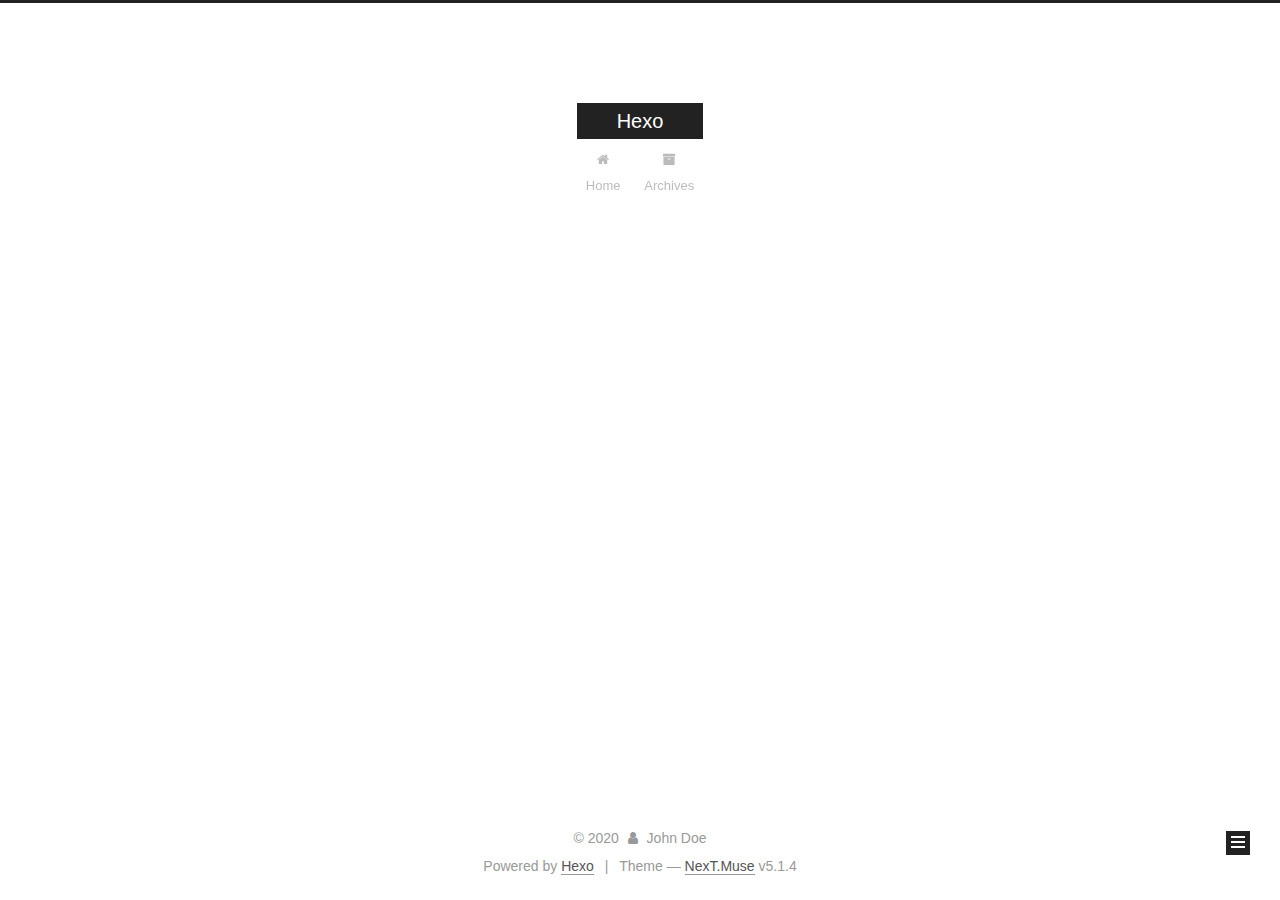
==== archives/index.html @ 2194ccbf "Site updated: 2020-05-03 18:05:21" ====
<!DOCTYPE html>



  


<html class="theme-next muse use-motion" lang="en">
<head>
  <meta charset="UTF-8"/>
<meta http-equiv="X-UA-Compatible" content="IE=edge" />
<meta name="viewport" content="width=device-width, initial-scale=1, maximum-scale=1"/>
<meta name="theme-color" content="#222">









<meta http-equiv="Cache-Control" content="no-transform" />
<meta http-equiv="Cache-Control" content="no-siteapp" />
















  
  
  <link href="/lib/fancybox/source/jquery.fancybox.css?v=2.1.5" rel="stylesheet" type="text/css" />







<link href="/lib/font-awesome/css/font-awesome.min.css?v=4.6.2" rel="stylesheet" type="text/css" />

<link href="/css/main.css?v=5.1.4" rel="stylesheet" type="text/css" />


  <link rel="apple-touch-icon" sizes="180x180" href="/images/apple-touch-icon-next.png?v=5.1.4">


  <link rel="icon" type="image/png" sizes="32x32" href="/images/favicon-32x32-next.png?v=5.1.4">


  <link rel="icon" type="image/png" sizes="16x16" href="/images/favicon-16x16-next.png?v=5.1.4">


  <link rel="mask-icon" href="/images/logo.svg?v=5.1.4" color="#222">





  <meta name="keywords" content="Hexo, NexT" />










<meta property="og:type" content="website">
<meta property="og:title" content="Hexo">
<meta property="og:url" content="http://yoursite.com/archives/index.html">
<meta property="og:site_name" content="Hexo">
<meta property="og:locale" content="en_US">
<meta property="article:author" content="John Doe">
<meta name="twitter:card" content="summary">



<script type="text/javascript" id="hexo.configurations">
  var NexT = window.NexT || {};
  var CONFIG = {
    root: '/',
    scheme: 'Muse',
    version: '5.1.4',
    sidebar: {"position":"left","display":"post","offset":12,"b2t":false,"scrollpercent":false,"onmobile":false},
    fancybox: true,
    tabs: true,
    motion: {"enable":true,"async":false,"transition":{"post_block":"fadeIn","post_header":"slideDownIn","post_body":"slideDownIn","coll_header":"slideLeftIn","sidebar":"slideUpIn"}},
    duoshuo: {
      userId: '0',
      author: 'Author'
    },
    algolia: {
      applicationID: '',
      apiKey: '',
      indexName: '',
      hits: {"per_page":10},
      labels: {"input_placeholder":"Search for Posts","hits_empty":"We didn't find any results for the search: ${query}","hits_stats":"${hits} results found in ${time} ms"}
    }
  };
</script>



  <link rel="canonical" href="http://yoursite.com/archives/"/>





  <title>Archive | Hexo</title>
  








<meta name="generator" content="Hexo 4.2.0"></head>

<body itemscope itemtype="http://schema.org/WebPage" lang="en">

  
  
    
  

  <div class="container sidebar-position-left page-archive">
    <div class="headband"></div>

    <header id="header" class="header" itemscope itemtype="http://schema.org/WPHeader">
      <div class="header-inner"><div class="site-brand-wrapper">
  <div class="site-meta ">
    

    <div class="custom-logo-site-title">
      <a href="/"  class="brand" rel="start">
        <span class="logo-line-before"><i></i></span>
        <span class="site-title">Hexo</span>
        <span class="logo-line-after"><i></i></span>
      </a>
    </div>
      
        <p class="site-subtitle"></p>
      
  </div>

  <div class="site-nav-toggle">
    <button>
      <span class="btn-bar"></span>
      <span class="btn-bar"></span>
      <span class="btn-bar"></span>
    </button>
  </div>
</div>

<nav class="site-nav">
  

  
    <ul id="menu" class="menu">
      
        
        <li class="menu-item menu-item-home">
          <a href="/%20" rel="section">
            
              <i class="menu-item-icon fa fa-fw fa-home"></i> <br />
            
            Home
          </a>
        </li>
      
        
        <li class="menu-item menu-item-archives">
          <a href="/archives/%20" rel="section">
            
              <i class="menu-item-icon fa fa-fw fa-archive"></i> <br />
            
            Archives
          </a>
        </li>
      

      
    </ul>
  

  
</nav>



 </div>
    </header>

    <main id="main" class="main">
      <div class="main-inner">
        <div class="content-wrap">
          <div id="content" class="content">
            

  
  
  
  <div class="post-block archive">
    <div id="posts" class="posts-collapse">
      <span class="archive-move-on"></span>

      <span class="archive-page-counter">
        
        
        
          
        
        Um..! 1 post. Keep on posting.
      </span>

      

        
        
        

        
          
          <div class="collection-title">
            <h1 class="archive-year" id="archive-year-2020">2020</h1>
          </div>
        
        

        

  <article class="post post-type-normal" itemscope itemtype="http://schema.org/Article">
    <header class="post-header">

      <h2 class="post-title">
        
            <a class="post-title-link" href="/2020/05/02/hello-world/" itemprop="url">
              
                <span itemprop="name">Hello World</span>
              
            </a>
        
      </h2>

      <div class="post-meta">
        <time class="post-time" itemprop="dateCreated"
              datetime="2020-05-02T18:19:40+08:00"
              content="2020-05-02" >
          05-02
        </time>
      </div>

    </header>
  </article>



      

    </div>
  </div>
  
  
  

  



          </div>
          


          

        </div>
        
          
  
  <div class="sidebar-toggle">
    <div class="sidebar-toggle-line-wrap">
      <span class="sidebar-toggle-line sidebar-toggle-line-first"></span>
      <span class="sidebar-toggle-line sidebar-toggle-line-middle"></span>
      <span class="sidebar-toggle-line sidebar-toggle-line-last"></span>
    </div>
  </div>

  <aside id="sidebar" class="sidebar">
    
    <div class="sidebar-inner">

      

      

      <section class="site-overview-wrap sidebar-panel sidebar-panel-active">
        <div class="site-overview">
          <div class="site-author motion-element" itemprop="author" itemscope itemtype="http://schema.org/Person">
            
              <p class="site-author-name" itemprop="name">John Doe</p>
              <p class="site-description motion-element" itemprop="description"></p>
          </div>

          <nav class="site-state motion-element">

            
              <div class="site-state-item site-state-posts">
              
                <a href="/archives/%20%7C%7C%20archive">
              
                  <span class="site-state-item-count">1</span>
                  <span class="site-state-item-name">posts</span>
                </a>
              </div>
            

            

            

          </nav>

          

          

          
          

          
          

          

        </div>
      </section>

      

      

    </div>
  </aside>


        
      </div>
    </main>

    <footer id="footer" class="footer">
      <div class="footer-inner">
        <div class="copyright">&copy; <span itemprop="copyrightYear">2020</span>
  <span class="with-love">
    <i class="fa fa-user"></i>
  </span>
  <span class="author" itemprop="copyrightHolder">John Doe</span>

  
</div>


  <div class="powered-by">Powered by <a class="theme-link" target="_blank" href="https://hexo.io">Hexo</a></div>



  <span class="post-meta-divider">|</span>



  <div class="theme-info">Theme &mdash; <a class="theme-link" target="_blank" href="https://github.com/iissnan/hexo-theme-next">NexT.Muse</a> v5.1.4</div>




        







        
      </div>
    </footer>

    
      <div class="back-to-top">
        <i class="fa fa-arrow-up"></i>
        
      </div>
    

    

  </div>

  

<script type="text/javascript">
  if (Object.prototype.toString.call(window.Promise) !== '[object Function]') {
    window.Promise = null;
  }
</script>









  












  
  
    <script type="text/javascript" src="/lib/jquery/index.js?v=2.1.3"></script>
  

  
  
    <script type="text/javascript" src="/lib/fastclick/lib/fastclick.min.js?v=1.0.6"></script>
  

  
  
    <script type="text/javascript" src="/lib/jquery_lazyload/jquery.lazyload.js?v=1.9.7"></script>
  

  
  
    <script type="text/javascript" src="/lib/velocity/velocity.min.js?v=1.2.1"></script>
  

  
  
    <script type="text/javascript" src="/lib/velocity/velocity.ui.min.js?v=1.2.1"></script>
  

  
  
    <script type="text/javascript" src="/lib/fancybox/source/jquery.fancybox.pack.js?v=2.1.5"></script>
  


  


  <script type="text/javascript" src="/js/src/utils.js?v=5.1.4"></script>

  <script type="text/javascript" src="/js/src/motion.js?v=5.1.4"></script>



  
  

  

  


  <script type="text/javascript" src="/js/src/bootstrap.js?v=5.1.4"></script>



  


  




	





  





  












  





  

  

  

  
  

  

  

  

</body>
</html>
---- css/main.css ----
/* normalize.css v3.0.2 | MIT License | git.io/normalize */
html {
  font-family: sans-serif; /* 1 */
  -ms-text-size-adjust: 100%; /* 2 */
  -webkit-text-size-adjust: 100%; /* 2 */
}
body {
  margin: 0;
}
article,
aside,
details,
figcaption,
figure,
footer,
header,
hgroup,
main,
menu,
nav,
section,
summary {
  display: block;
}
audio,
canvas,
progress,
video {
  display: inline-block; /* 1 */
  vertical-align: baseline; /* 2 */
}
audio:not([controls]) {
  display: none;
  height: 0;
}
[hidden],
template {
  display: none;
}
a {
  background-color: transparent;
}
a:active,
a:hover {
  outline: 0;
}
abbr[title] {
  border-bottom: 1px dotted;
}
b,
strong {
  font-weight: bold;
}
dfn {
  font-style: italic;
}
h1 {
  font-size: 2em;
  margin: 0.67em 0;
}
mark {
  background: #ff0;
  color: #000;
}
small {
  font-size: 80%;
}
sub,
sup {
  font-size: 75%;
  line-height: 0;
  position: relative;
  vertical-align: baseline;
}
sup {
  top: -0.5em;
}
sub {
  bottom: -0.25em;
}
img {
  border: 0;
}
svg:not(:root) {
  overflow: hidden;
}
figure {
  margin: 1em 40px;
}
hr {
  -moz-box-sizing: content-box;
  box-sizing: content-box;
  height: 0;
}
pre {
  overflow: auto;
}
code,
kbd,
pre,
samp {
  font-family: monospace, monospace;
  font-size: 1em;
}
button,
input,
optgroup,
select,
textarea {
  color: inherit; /* 1 */
  font: inherit; /* 2 */
  margin: 0; /* 3 */
}
button {
  overflow: visible;
}
button,
select {
  text-transform: none;
}
button,
html input[type="button"],
input[type="reset"],
input[type="submit"] {
  -webkit-appearance: button; /* 2 */
  cursor: pointer; /* 3 */
}
button[disabled],
html input[disabled] {
  cursor: default;
}
button::-moz-focus-inner,
input::-moz-focus-inner {
  border: 0;
  padding: 0;
}
input {
  line-height: normal;
}
input[type="checkbox"],
input[type="radio"] {
  box-sizing: border-box; /* 1 */
  padding: 0; /* 2 */
}
input[type="number"]::-webkit-inner-spin-button,
input[type="number"]::-webkit-outer-spin-button {
  height: auto;
}
input[type="search"] {
  -webkit-appearance: textfield; /* 1 */
  -moz-box-sizing: content-box;
  -webkit-box-sizing: content-box; /* 2 */
  box-sizing: content-box;
}
input[type="search"]::-webkit-search-cancel-button,
input[type="search"]::-webkit-search-decoration {
  -webkit-appearance: none;
}
fieldset {
  border: 1px solid #c0c0c0;
  margin: 0 2px;
  padding: 0.35em 0.625em 0.75em;
}
legend {
  border: 0; /* 1 */
  padding: 0; /* 2 */
}
textarea {
  overflow: auto;
}
optgroup {
  font-weight: bold;
}
table {
  border-collapse: collapse;
  border-spacing: 0;
}
td,
th {
  padding: 0;
}
::selection {
  background: #262a30;
  color: #fff;
}
body {
  position: relative;
  font-family: 'Lato', "PingFang SC", "Microsoft YaHei", sans-serif;
  font-size: 14px;
  line-height: 2;
  color: #555;
  background: #fff;
}
@media (max-width: 767px) {
  body {
    padding-right: 0 !important;
  }
}
@media (min-width: 768px) and (max-width: 991px) {
  body {
    padding-right: 0 !important;
  }
}
@media (min-width: 1600px) {
  body {
    font-size: 16px;
  }
}
h1,
h2,
h3,
h4,
h5,
h6 {
  margin: 0;
  padding: 0;
  font-weight: bold;
  line-height: 1.5;
  font-family: 'Lato', "PingFang SC", "Microsoft YaHei", sans-serif;
}
h2,
h3,
h4,
h5,
h6 {
  margin: 20px 0 15px;
}
h1 {
  font-size: 22px;
}
@media (max-width: 767px) {
  h1 {
    font-size: 18px;
  }
}
h2 {
  font-size: 20px;
}
@media (max-width: 767px) {
  h2 {
    font-size: 16px;
  }
}
h3 {
  font-size: 18px;
}
@media (max-width: 767px) {
  h3 {
    font-size: 14px;
  }
}
h4 {
  font-size: 16px;
}
@media (max-width: 767px) {
  h4 {
    font-size: 12px;
  }
}
h5 {
  font-size: 14px;
}
@media (max-width: 767px) {
  h5 {
    font-size: 10px;
  }
}
h6 {
  font-size: 12px;
}
@media (max-width: 767px) {
  h6 {
    font-size: 8px;
  }
}
p {
  margin: 0 0 20px 0;
}
a {
  color: #555;
  text-decoration: none;
  outline: none;
  border-bottom: 1px solid #999;
  word-wrap: break-word;
}
a:hover {
  color: #222;
  border-bottom-color: #222;
}
blockquote {
  margin: 0;
  padding: 0;
}
img {
  display: block;
  margin: auto;
  max-width: 100%;
  height: auto;
}
hr {
  margin: 40px 0;
  height: 3px;
  border: none;
  background-color: #ddd;
  background-image: repeating-linear-gradient(-45deg, #fff, #fff 4px, transparent 4px, transparent 8px);
}
blockquote {
  padding: 0 15px;
  color: #666;
  border-left: 4px solid #ddd;
}
blockquote cite::before {
  content: "-";
  padding: 0 5px;
}
dt {
  font-weight: 700;
}
dd {
  margin: 0;
  padding: 0;
}
kbd {
  border: 1px solid #ccc;
  border-radius: 0.2em;
  box-shadow: 0.1em 0.1em 0.2em rgba(0,0,0,0.1);
  background-color: #f9f9f9;
  font-family: inherit;
  background-image: -webkit-linear-gradient(top, #eee, #fff, #eee);
  padding: 0.1em 0.3em;
  white-space: nowrap;
}
.text-left {
  text-align: left;
}
.text-center {
  text-align: center;
}
.text-right {
  text-align: right;
}
.text-justify {
  text-align: justify;
}
.text-nowrap {
  white-space: nowrap;
}
.text-lowercase {
  text-transform: lowercase;
}
.text-uppercase {
  text-transform: uppercase;
}
.text-capitalize {
  text-transform: capitalize;
}
.center-block {
  display: block;
  margin-left: auto;
  margin-right: auto;
}
.clearfix:before,
.clearfix:after {
  content: " ";
  display: table;
}
.clearfix:after {
  clear: both;
}
.pullquote {
  width: 45%;
}
.pullquote.left {
  float: left;
  margin-left: 5px;
  margin-right: 10px;
}
.pullquote.right {
  float: right;
  margin-left: 10px;
  margin-right: 5px;
}
.affix.affix.affix {
  position: fixed;
}
.translation {
  margin-top: -20px;
  font-size: 14px;
  color: #999;
}
.scrollbar-measure {
  width: 100px;
  height: 100px;
  overflow: scroll;
  position: absolute;
  top: -9999px;
}
.use-motion .motion-element {
  opacity: 0;
}
table {
  margin: 20px 0;
  width: 100%;
  border-collapse: collapse;
  border-spacing: 0;
  border: 1px solid #ddd;
  font-size: 14px;
  table-layout: fixed;
  word-wrap: break-all;
}
table>tbody>tr:nth-of-type(odd) {
  background-color: #f9f9f9;
}
table>tbody>tr:hover {
  background-color: #f5f5f5;
}
caption,
th,
td {
  padding: 8px;
  text-align: left;
  vertical-align: middle;
  font-weight: normal;
}
th,
td {
  border-bottom: 3px solid #ddd;
  border-right: 1px solid #eee;
}
th {
  padding-bottom: 10px;
  font-weight: 700;
}
td {
  border-bottom-width: 1px;
}
html,
body {
  height: 100%;
}
.container {
  position: relative;
  min-height: 100%;
}
.header-inner {
  margin: 0 auto;
  padding: 100px 0 70px;
  width: 700px;
}
@media (min-width: 1600px) {
  .container .header-inner {
    width: 900px;
  }
}
.main {
  padding-bottom: 150px;
}
.main-inner {
  margin: 0 auto;
  width: 700px;
}
@media (min-width: 1600px) {
  .container .main-inner {
    width: 900px;
  }
}
.footer {
  position: absolute;
  left: 0;
  bottom: 0;
  width: 100%;
  min-height: 50px;
}
.footer-inner {
  box-sizing: border-box;
  margin: 20px auto;
  width: 700px;
}
@media (min-width: 1600px) {
  .container .footer-inner {
    width: 900px;
  }
}
pre,
.highlight {
  overflow: auto;
  margin: 20px 0;
  padding: 0;
  font-size: 13px;
  color: #4d4d4c;
  background: #f7f7f7;
  line-height: 1.6;
}
pre,
code {
  font-family: consolas, Menlo, "PingFang SC", "Microsoft YaHei", monospace;
}
code {
  padding: 2px 4px;
  word-wrap: break-word;
  color: #555;
  background: #eee;
  border-radius: 3px;
  font-size: 13px;
}
pre {
  padding: 10px;
}
pre code {
  padding: 0;
  color: #4d4d4c;
  background: none;
  text-shadow: none;
}
.highlight {
  border-radius: 1px;
}
.highlight pre {
  border: none;
  margin: 0;
  padding: 10px 0;
}
.highlight table {
  margin: 0;
  width: auto;
  border: none;
}
.highlight td {
  border: none;
  padding: 0;
}
.highlight figcaption {
  font-size: 1em;
  color: #4d4d4c;
  line-height: 1em;
  margin-bottom: 1em;
}
.highlight figcaption:before,
.highlight figcaption:after {
  content: " ";
  display: table;
}
.highlight figcaption:after {
  clear: both;
}
.highlight figcaption a {
  float: right;
  color: #4d4d4c;
}
.highlight figcaption a:hover {
  border-bottom-color: #4d4d4c;
}
.highlight .gutter pre {
  padding-left: 10px;
  padding-right: 10px;
  color: #869194;
  text-align: right;
  background-color: #eff2f3;
}
.highlight .code pre {
  width: 100%;
  padding-left: 10px;
  padding-right: 10px;
  background-color: #f7f7f7;
}
.highlight .line {
  height: 20px;
}
.gutter {
  -webkit-user-select: none;
  -moz-user-select: none;
  -ms-user-select: none;
  user-select: none;
}
.gist table {
  width: auto;
}
.gist table td {
  border: none;
}
pre .deletion {
  background: #fdd;
}
pre .addition {
  background: #dfd;
}
pre .meta {
  color: #8959a8;
}
pre .comment {
  color: #8e908c;
}
pre .variable,
pre .attribute,
pre .tag,
pre .regexp,
pre .ruby .constant,
pre .xml .tag .title,
pre .xml .pi,
pre .xml .doctype,
pre .html .doctype,
pre .css .id,
pre .css .class,
pre .css .pseudo {
  color: #c82829;
}
pre .number,
pre .preprocessor,
pre .built_in,
pre .literal,
pre .params,
pre .constant,
pre .command {
  color: #f5871f;
}
pre .ruby .class .title,
pre .css .rules .attribute,
pre .string,
pre .value,
pre .inheritance,
pre .header,
pre .ruby .symbol,
pre .xml .cdata,
pre .special,
pre .number,
pre .formula {
  color: #718c00;
}
pre .title,
pre .css .hexcolor {
  color: #3e999f;
}
pre .function,
pre .python .decorator,
pre .python .title,
pre .ruby .function .title,
pre .ruby .title .keyword,
pre .perl .sub,
pre .javascript .title,
pre .coffeescript .title {
  color: #4271ae;
}
pre .keyword,
pre .javascript .function {
  color: #8959a8;
}
.full-image.full-image.full-image.full-image {
  border: none;
  max-width: 100%;
  width: auto;
  margin: 20px auto 25px;
}
@media (min-width: 992px) {
  .full-image.full-image.full-image.full-image {
    max-width: none;
    width: 110%;
    margin: 25px -5%;
  }
}
.blockquote-center,
.page-home .post-type-quote blockquote,
.page-post-detail .post-type-quote blockquote {
  position: relative;
  margin: 40px 0;
  padding: 0;
  border-left: none;
  text-align: center;
}
.blockquote-center::before,
.page-home .post-type-quote blockquote::before,
.page-post-detail .post-type-quote blockquote::before,
.blockquote-center::after,
.page-home .post-type-quote blockquote::after,
.page-post-detail .post-type-quote blockquote::after {
  position: absolute;
  content: ' ';
  display: block;
  width: 100%;
  height: 24px;
  opacity: 0.2;
  background-repeat: no-repeat;
  background-position: 0 -6px;
  background-size: 22px 22px;
}
.blockquote-center::before,
.page-home .post-type-quote blockquote::before,
.page-post-detail .post-type-quote blockquote::before {
  top: -20px;
  background-image: url("../images/quote-l.svg");
  border-top: 1px solid #ccc;
}
.blockquote-center::after,
.page-home .post-type-quote blockquote::after,
.page-post-detail .post-type-quote blockquote::after {
  bottom: -20px;
  background-image: url("../images/quote-r.svg");
  border-bottom: 1px solid #ccc;
  background-position: 100% 8px;
}
.blockquote-center p,
.page-home .post-type-quote blockquote p,
.page-post-detail .post-type-quote blockquote p,
.blockquote-center div,
.page-home .post-type-quote blockquote div,
.page-post-detail .post-type-quote blockquote div {
  text-align: center;
}
.post .post-body .group-picture img {
  box-sizing: border-box;
  padding: 0 3px;
  border: none;
}
.post .group-picture-row {
  overflow: hidden;
  margin-top: 6px;
}
.post .group-picture-row:first-child {
  margin-top: 0;
}
.post .group-picture-column {
  float: left;
}
.page-post-detail .post-body .group-picture-column {
  float: none;
  margin-top: 10px;
  width: auto !important;
}
.page-post-detail .post-body .group-picture-column img {
  margin: 0 auto;
}
.page-archive .group-picture-container {
  overflow: hidden;
}
.page-archive .group-picture-row {
  float: left;
}
.page-archive .group-picture-row:first-child {
  margin-top: 6px;
}
.page-archive .group-picture-column {
  max-width: 150px;
  max-height: 150px;
}
.post-body .note {
  position: relative;
  padding: 15px;
  margin-bottom: 20px;
  border: 1px solid #eee;
  border-left-width: 5px;
  border-radius: 3px;
}
.post-body .note h2,
.post-body .note h3,
.post-body .note h4,
.post-body .note h5,
.post-body .note h6 {
  margin-top: 0;
  margin-bottom: 0;
  border-bottom: initial;
  padding-top: 0 !important;
}
.post-body .note p:first-child,
.post-body .note ul:first-child,
.post-body .note ol:first-child,
.post-body .note table:first-child,
.post-body .note pre:first-child,
.post-body .note blockquote:first-child {
  margin-top: 0;
}
.post-body .note p:last-child,
.post-body .note ul:last-child,
.post-body .note ol:last-child,
.post-body .note table:last-child,
.post-body .note pre:last-child,
.post-body .note blockquote:last-child {
  margin-bottom: 0;
}
.post-body .note.default {
  border-left-color: #777;
}
.post-body .note.default h2,
.post-body .note.default h3,
.post-body .note.default h4,
.post-body .note.default h5,
.post-body .note.default h6 {
  color: #777;
}
.post-body .note.primary {
  border-left-color: #6f42c1;
}
.post-body .note.primary h2,
.post-body .note.primary h3,
.post-body .note.primary h4,
.post-body .note.primary h5,
.post-body .note.primary h6 {
  color: #6f42c1;
}
.post-body .note.info {
  border-left-color: #428bca;
}
.post-body .note.info h2,
.post-body .note.info h3,
.post-body .note.info h4,
.post-body .note.info h5,
.post-body .note.info h6 {
  color: #428bca;
}
.post-body .note.success {
  border-left-color: #5cb85c;
}
.post-body .note.success h2,
.post-body .note.success h3,
.post-body .note.success h4,
.post-body .note.success h5,
.post-body .note.success h6 {
  color: #5cb85c;
}
.post-body .note.warning {
  border-left-color: #f0ad4e;
}
.post-body .note.warning h2,
.post-body .note.warning h3,
.post-body .note.warning h4,
.post-body .note.warning h5,
.post-body .note.warning h6 {
  color: #f0ad4e;
}
.post-body .note.danger {
  border-left-color: #d9534f;
}
.post-body .note.danger h2,
.post-body .note.danger h3,
.post-body .note.danger h4,
.post-body .note.danger h5,
.post-body .note.danger h6 {
  color: #d9534f;
}
.post-body .label {
  display: inline;
  padding: 0 2px;
  white-space: nowrap;
}
.post-body .label.default {
  background-color: #f0f0f0;
}
.post-body .label.primary {
  background-color: #efe6f7;
}
.post-body .label.info {
  background-color: #e5f2f8;
}
.post-body .label.success {
  background-color: #e7f4e9;
}
.post-body .label.warning {
  background-color: #fcf6e1;
}
.post-body .label.danger {
  background-color: #fae8eb;
}
.post-body .tabs {
  position: relative;
  display: block;
  margin-bottom: 20px;
  padding-top: 10px;
}
.post-body .tabs ul.nav-tabs {
  margin: 0;
  padding: 0;
  display: flex;
  margin-bottom: -1px;
}
@media (max-width: 413px) {
  .post-body .tabs ul.nav-tabs {
    display: block;
    margin-bottom: 5px;
  }
}
.post-body .tabs ul.nav-tabs li.tab {
  list-style-type: none !important;
  margin: 0 0.25em 0 0;
  border-top: 3px solid transparent;
  border-left: 1px solid transparent;
  border-right: 1px solid transparent;
}
@media (max-width: 413px) {
  .post-body .tabs ul.nav-tabs li.tab {
    margin: initial;
    border-top: 1px solid transparent;
    border-left: 3px solid transparent;
    border-right: 1px solid transparent;
    border-bottom: 1px solid transparent;
  }
}
.post-body .tabs ul.nav-tabs li.tab a {
  outline: 0;
  border-bottom: initial;
  display: block;
  line-height: 1.8em;
  padding: 0.25em 0.75em;
  transition-duration: 0.2s;
  transition-timing-function: ease-out;
  transition-delay: 0s;
}
.post-body .tabs ul.nav-tabs li.tab a i {
  width: 1.285714285714286em;
}
.post-body .tabs ul.nav-tabs li.tab.active {
  border-top: 3px solid #fc6423;
  border-left: 1px solid #ddd;
  border-right: 1px solid #ddd;
  background-color: #fff;
}
@media (max-width: 413px) {
  .post-body .tabs ul.nav-tabs li.tab.active {
    border-top: 1px solid #ddd;
    border-left: 3px solid #fc6423;
    border-right: 1px solid #ddd;
    border-bottom: 1px solid #ddd;
  }
}
.post-body .tabs ul.nav-tabs li.tab.active a {
  cursor: default;
  color: #555;
}
.post-body .tabs .tab-content {
  background-color: #fff;
}
.post-body .tabs .tab-content .tab-pane {
  border: 1px solid #ddd;
  padding: 20px 20px 0 20px;
}
.post-body .tabs .tab-content .tab-pane:not(.active) {
  display: none !important;
}
.post-body .tabs .tab-content .tab-pane.active {
  display: block !important;
}
.btn {
  display: inline-block;
  padding: 0 20px;
  font-size: 14px;
  color: #fff;
  background: #222;
  border: 2px solid #222;
  text-decoration: none;
  border-radius: 0;
  transition-property: background-color;
  transition-duration: 0.2s;
  transition-timing-function: ease-in-out;
  transition-delay: 0s;
  line-height: 2;
}
.btn:hover {
  border-color: #222;
  color: #222;
  background: #fff;
}
.btn +.btn {
  margin: 0 0 8px 8px;
}
.btn .fa-fw {
  width: 1.285714285714286em;
  text-align: left;
}
.btn-bar {
  display: block;
  width: 22px;
  height: 2px;
  background: #555;
  border-radius: 1px;
}
.btn-bar+.btn-bar {
  margin-top: 4px;
}
.pagination {
  margin: 120px 0 40px;
  text-align: center;
  border-top: 1px solid #eee;
}
.page-number-basic,
.pagination .prev,
.pagination .next,
.pagination .page-number,
.pagination .space {
  display: inline-block;
  position: relative;
  top: -1px;
  margin: 0 10px;
  padding: 0 11px;
}
@media (max-width: 767px) {
  .page-number-basic,
  .pagination .prev,
  .pagination .next,
  .pagination .page-number,
  .pagination .space {
    margin: 0 5px;
  }
}
.pagination .prev,
.pagination .next,
.pagination .page-number {
  border-bottom: 0;
  border-top: 1px solid #eee;
  transition-property: border-color;
  transition-duration: 0.2s;
  transition-timing-function: ease-in-out;
  transition-delay: 0s;
}
.pagination .prev:hover,
.pagination .next:hover,
.pagination .page-number:hover {
  border-top-color: #222;
}
.pagination .space {
  padding: 0;
  margin: 0;
}
.pagination .prev {
  margin-left: 0;
}
.pagination .next {
  margin-right: 0;
}
.pagination .page-number.current {
  color: #fff;
  background: #ccc;
  border-top-color: #ccc;
}
@media (max-width: 767px) {
  .pagination {
    border-top: none;
  }
  .pagination .prev,
  .pagination .next,
  .pagination .page-number {
    margin-bottom: 10px;
    border-top: 0;
    border-bottom: 1px solid #eee;
    padding: 0 10px;
  }
  .pagination .prev:hover,
  .pagination .next:hover,
  .pagination .page-number:hover {
    border-bottom-color: #222;
  }
}
.comments {
  margin: 60px 20px 0;
}
.tag-cloud {
  text-align: center;
}
.tag-cloud a {
  display: inline-block;
  margin: 10px;
}
.back-to-top {
  box-sizing: border-box;
  position: fixed;
  bottom: -100px;
  right: 30px;
  z-index: 1050;
  padding: 0 6px;
  width: 24px;
  background: #222;
  font-size: 12px;
  opacity: 1;
  color: #fff;
  cursor: pointer;
  text-align: center;
  -webkit-transform: translateZ(0);
  transition-property: bottom;
  transition-duration: 0.2s;
  transition-timing-function: ease-in-out;
  transition-delay: 0s;
}
@media (min-width: 768px) and (max-width: 991px) {
  .back-to-top {
    display: none !important;
  }
}
@media (max-width: 767px) {
  .back-to-top {
    display: none !important;
  }
}
.back-to-top.back-to-top-on {
  bottom: 19px;
}
.header {
  background: transparent;
}
.header-inner {
  position: relative;
}
.headband {
  height: 3px;
  background: #222;
}
.site-meta {
  margin: 0;
  text-align: center;
}
@media (max-width: 767px) {
  .site-meta {
    text-align: center;
  }
}
.brand {
  position: relative;
  display: inline-block;
  padding: 0 40px;
  color: #fff;
  background: #222;
  border-bottom: none;
}
.brand:hover {
  color: #fff;
}
.logo {
  display: inline-block;
  margin-right: 5px;
  line-height: 36px;
  vertical-align: top;
}
.site-title {
  display: inline-block;
  vertical-align: top;
  line-height: 36px;
  font-size: 20px;
  font-weight: normal;
  font-family: 'Lato', "PingFang SC", "Microsoft YaHei", sans-serif;
}
.site-subtitle {
  margin-top: 10px;
  font-size: 13px;
  color: #999;
}
.use-motion .brand {
  opacity: 0;
}
.use-motion .logo,
.use-motion .site-title,
.use-motion .site-subtitle {
  opacity: 0;
  position: relative;
  top: -10px;
}
.site-nav-toggle {
  display: none;
  position: absolute;
  top: 10px;
  left: 10px;
}
@media (max-width: 767px) {
  .site-nav-toggle {
    display: block;
  }
}
.site-nav-toggle button {
  margin-top: 2px;
  padding: 9px 10px;
  background: transparent;
  border: none;
}
@media (max-width: 767px) {
  .site-nav {
    display: none;
    margin: 0 -10px;
    padding: 0 10px;
    clear: both;
    border-top: 1px solid #ddd;
  }
}
@media (min-width: 768px) and (max-width: 991px) {
  .site-nav {
    display: block !important;
  }
}
@media (min-width: 992px) {
  .site-nav {
    display: block !important;
  }
}
.menu {
  margin-top: 20px;
  padding-left: 0;
  text-align: center;
}
.menu .menu-item {
  display: inline-block;
  margin: 0 10px;
  list-style: none;
}
@media screen and (max-width: 767px) {
  .menu .menu-item {
    margin-top: 10px;
  }
}
.menu .menu-item a {
  display: block;
  font-size: 13px;
  line-height: inherit;
  border-bottom: 1px solid transparent;
  transition-property: border-color;
  transition-duration: 0.2s;
  transition-timing-function: ease-in-out;
  transition-delay: 0s;
}
.menu .menu-item a:hover {
  border-bottom-color: #222;
}
.menu .menu-item .fa {
  margin-right: 5px;
}
.use-motion .menu-item {
  opacity: 0;
}
.post-body {
  font-family: 'Lato', "PingFang SC", "Microsoft YaHei", sans-serif;
}
@media (max-width: 767px) {
  .post-body {
    word-break: break-word;
  }
}
.post-body .fancybox img {
  display: block !important;
  margin: 0 auto;
  cursor: pointer;
  cursor: zoom-in;
  cursor: -webkit-zoom-in;
}
.post-body .image-caption,
.post-body .figure .caption {
  margin: -20px auto 15px;
  text-align: center;
  font-size: 14px;
  color: #999;
  font-weight: bold;
  line-height: 1;
}
.post-sticky-flag {
  display: inline-block;
  font-size: 16px;
  -ms-transform: rotate(30deg);
  -webkit-transform: rotate(30deg);
  -moz-transform: rotate(30deg);
  -ms-transform: rotate(30deg);
  -o-transform: rotate(30deg);
  transform: rotate(30deg);
}
.use-motion .post-block,
.use-motion .pagination,
.use-motion .comments {
  opacity: 0;
}
.use-motion .post-header {
  opacity: 0;
}
.use-motion .post-body {
  opacity: 0;
}
.use-motion .collection-title {
  opacity: 0;
}
.posts-expand {
  padding-top: 40px;
}
@media (max-width: 767px) {
  .posts-expand {
    margin: 0 20px;
  }
  .post-body pre .gutter pre {
    padding-right: 10px;
  }
  .post-body .highlight {
    margin-left: 0px;
    margin-right: 0px;
    padding: 0;
  }
  .post-body .highlight .gutter pre {
    padding-right: 10px;
  }
}
@media (min-width: 992px) {
  .posts-expand .post-body {
    text-align: justify;
  }
}
.posts-expand .post-body h2,
.posts-expand .post-body h3,
.posts-expand .post-body h4,
.posts-expand .post-body h5,
.posts-expand .post-body h6 {
  padding-top: 10px;
}
.posts-expand .post-body h2 .header-anchor,
.posts-expand .post-body h3 .header-anchor,
.posts-expand .post-body h4 .header-anchor,
.posts-expand .post-body h5 .header-anchor,
.posts-expand .post-body h6 .header-anchor {
  float: right;
  margin-left: 10px;
  color: #ccc;
  border-bottom-style: none;
  visibility: hidden;
}
.posts-expand .post-body h2 .header-anchor:hover,
.posts-expand .post-body h3 .header-anchor:hover,
.posts-expand .post-body h4 .header-anchor:hover,
.posts-expand .post-body h5 .header-anchor:hover,
.posts-expand .post-body h6 .header-anchor:hover {
  color: inherit;
}
.posts-expand .post-body h2:hover .header-anchor,
.posts-expand .post-body h3:hover .header-anchor,
.posts-expand .post-body h4:hover .header-anchor,
.posts-expand .post-body h5:hover .header-anchor,
.posts-expand .post-body h6:hover .header-anchor {
  visibility: visible;
}
.posts-expand .post-body ul li {
  list-style: circle;
}
.posts-expand .post-body img {
  box-sizing: border-box;
  margin: auto;
  padding: 3px;
  border: 1px solid #ddd;
}
.posts-expand .post-body .fancybox img {
  margin: 0 auto 25px;
}
@media (max-width: 767px) {
  .posts-collapse {
    margin: 0 20px;
  }
  .posts-collapse .post-title,
  .posts-collapse .post-meta {
    display: block;
    width: auto;
    text-align: left;
  }
}
.posts-collapse {
  position: relative;
  z-index: 1010;
  margin-left: 55px;
}
.posts-collapse::after {
  content: " ";
  position: absolute;
  top: 20px;
  left: 0;
  margin-left: -2px;
  width: 4px;
  height: 100%;
  background: #f5f5f5;
  z-index: -1;
}
@media (max-width: 767px) {
  .posts-collapse {
    margin: 0 20px;
  }
}
.posts-collapse .collection-title {
  position: relative;
  margin: 60px 0;
}
.posts-collapse .collection-title h1,
.posts-collapse .collection-title h2 {
  margin-left: 20px;
}
.posts-collapse .collection-title small {
  color: #bbb;
  margin-left: 5px;
}
.posts-collapse .collection-title::before {
  content: " ";
  position: absolute;
  left: 0;
  top: 50%;
  margin-left: -4px;
  margin-top: -4px;
  width: 8px;
  height: 8px;
  background: #bbb;
  border-radius: 50%;
}
.posts-collapse .post {
  margin: 30px 0;
}
.posts-collapse .post-header {
  position: relative;
  transition-duration: 0.2s;
  transition-timing-function: ease-in-out;
  transition-delay: 0s;
  transition-property: border;
  border-bottom: 1px dashed #ccc;
}
.posts-collapse .post-header::before {
  content: " ";
  position: absolute;
  left: 0;
  top: 12px;
  width: 6px;
  height: 6px;
  margin-left: -4px;
  background: #bbb;
  border-radius: 50%;
  border: 1px solid #fff;
  transition-duration: 0.2s;
  transition-timing-function: ease-in-out;
  transition-delay: 0s;
  transition-property: background;
}
.posts-collapse .post-header:hover {
  border-bottom-color: #666;
}
.posts-collapse .post-header:hover::before {
  background: #222;
}
.posts-collapse .post-meta {
  position: absolute;
  font-size: 12px;
  left: 20px;
  top: 5px;
}
.posts-collapse .post-comments-count {
  display: none;
}
.posts-collapse .post-title {
  margin-left: 60px;
  font-size: 16px;
  font-weight: normal;
  line-height: inherit;
}
.posts-collapse .post-title::after {
  margin-left: 3px;
  opacity: 0.6;
}
.posts-collapse .post-title a {
  color: #666;
  border-bottom: none;
}
.page-home .post-type-quote .post-header,
.page-post-detail .post-type-quote .post-header,
.page-home .post-type-quote .post-tags,
.page-post-detail .post-type-quote .post-tags {
  display: none;
}
.posts-expand .post-title {
  text-align: center;
  word-break: break-word;
  font-weight: 400;
}
.posts-expand .post-title-link {
  display: inline-block;
  position: relative;
  color: #555;
  border-bottom: none;
  line-height: 1.2;
  vertical-align: top;
}
.posts-expand .post-title-link::before {
  content: "";
  position: absolute;
  width: 100%;
  height: 2px;
  bottom: 0;
  left: 0;
  background-color: #000;
  visibility: hidden;
  -webkit-transform: scaleX(0);
  -moz-transform: scaleX(0);
  -ms-transform: scaleX(0);
  -o-transform: scaleX(0);
  transform: scaleX(0);
  transition-duration: 0.2s;
  transition-timing-function: ease-in-out;
  transition-delay: 0s;
}
.posts-expand .post-title-link:hover::before {
  visibility: visible;
  -webkit-transform: scaleX(1);
  -moz-transform: scaleX(1);
  -ms-transform: scaleX(1);
  -o-transform: scaleX(1);
  transform: scaleX(1);
}
.posts-expand .post-title-link .fa {
  font-size: 16px;
}
.posts-expand .post-meta {
  margin: 3px 0 60px 0;
  color: #999;
  font-family: 'Lato', "PingFang SC", "Microsoft YaHei", sans-serif;
  font-size: 12px;
  text-align: center;
}
.posts-expand .post-meta .post-category-list {
  display: inline-block;
  margin: 0;
  padding: 3px;
}
.posts-expand .post-meta .post-category-list-link {
  color: #999;
}
.posts-expand .post-meta .post-description {
  font-size: 14px;
  margin-top: 2px;
}
.post-meta-divider {
  margin: 0 0.5em;
}
.post-meta-item-icon {
  margin-right: 3px;
}
@media (min-width: 768px) and (max-width: 991px) {
  .post-meta-item-icon {
    display: inline-block;
  }
}
@media (max-width: 767px) {
  .post-meta-item-icon {
    display: inline-block;
  }
}
@media (min-width: 768px) and (max-width: 991px) {
  .post-meta-item-text {
    display: none;
  }
}
@media (max-width: 767px) {
  .post-meta-item-text {
    display: none;
  }
}
@media (max-width: 767px) {
  .posts-expand .post-comments-count {
    display: none;
  }
}
.post-button {
  margin-top: 40px;
}
.posts-expand .post-tags {
  margin-top: 40px;
  text-align: center;
}
.posts-expand .post-tags a {
  display: inline-block;
  margin-right: 10px;
  font-size: 13px;
}
.post-nav {
  display: table;
  margin-top: 15px;
  width: 100%;
  border-top: 1px solid #eee;
}
.post-nav-divider {
  display: table-cell;
  width: 10%;
}
.post-nav-item {
  display: table-cell;
  padding: 10px 0 0 0;
  width: 45%;
  vertical-align: top;
}
.post-nav-item a {
  position: relative;
  display: block;
  line-height: 25px;
  font-size: 14px;
  color: #555;
  border-bottom: none;
}
.post-nav-item a:hover {
  color: #222;
  border-bottom: none;
}
.post-nav-item a:active {
  top: 2px;
}
.post-nav-item .fa {
  position: absolute;
  top: 8px;
  left: 0;
  font-size: 12px;
}
.post-nav-next a {
  padding-left: 15px;
}
.post-nav-prev {
  text-align: right;
}
.post-nav-prev a {
  padding-right: 15px;
}
.post-nav-prev .fa {
  right: 0;
  left: auto;
}
.posts-expand .post-eof {
  display: block;
  margin: 80px auto 60px;
  width: 8%;
  height: 1px;
  background: #ccc;
  text-align: center;
}
.post:last-child .post-eof.post-eof.post-eof {
  display: none;
}
.post-gallery {
  display: table;
  table-layout: fixed;
  width: 100%;
  border-collapse: separate;
}
.post-gallery-row {
  display: table-row;
}
.post-gallery .post-gallery-img {
  display: table-cell;
  text-align: center;
  vertical-align: middle;
  border: none;
}
.post-gallery .post-gallery-img img {
  max-width: 100%;
  max-height: 100%;
  border: none;
}
.fancybox-close,
.fancybox-close:hover {
  border: none;
}
.rtl.post-body p,
.rtl.post-body a,
.rtl.post-body h1,
.rtl.post-body h2,
.rtl.post-body h3,
.rtl.post-body h4,
.rtl.post-body h5,
.rtl.post-body h6,
.rtl.post-body li,
.rtl.post-body ul,
.rtl.post-body ol {
  direction: rtl;
  font-family: UKIJ Ekran;
}
.rtl.post-title {
  font-family: UKIJ Ekran;
}
.sidebar {
  position: fixed;
  right: 0;
  top: 0;
  bottom: 0;
  width: 0;
  z-index: 1040;
  box-shadow: inset 0 2px 6px #000;
  background: #222;
  -webkit-transform: translateZ(0);
}
.sidebar a {
  color: #999;
  border-bottom-color: #555;
}
.sidebar a:hover {
  color: #eee;
}
@media (min-width: 768px) and (max-width: 991px) {
  .sidebar {
    display: none !important;
  }
}
@media (max-width: 767px) {
  .sidebar {
    display: none !important;
  }
}
.sidebar-inner {
  position: relative;
  padding: 20px 10px;
  color: #999;
  text-align: center;
}
.site-overview-wrap {
  overflow: hidden;
}
.site-overview {
  overflow-y: auto;
  overflow-x: hidden;
}
.sidebar-toggle {
  position: fixed;
  right: 30px;
  bottom: 45px;
  width: 14px;
  height: 14px;
  padding: 5px;
  background: #222;
  line-height: 0;
  z-index: 1050;
  cursor: pointer;
  -webkit-transform: translateZ(0);
}
@media (min-width: 768px) and (max-width: 991px) {
  .sidebar-toggle {
    display: none !important;
  }
}
@media (max-width: 767px) {
  .sidebar-toggle {
    display: none !important;
  }
}
.sidebar-toggle-line {
  position: relative;
  display: inline-block;
  vertical-align: top;
  height: 2px;
  width: 100%;
  background: #fff;
  margin-top: 3px;
}
.sidebar-toggle-line:first-child {
  margin-top: 0;
}
.site-author-image {
  display: block;
  margin: 0 auto;
  padding: 2px;
  max-width: 96px;
  height: auto;
  border: 2px solid #333;
}
.site-author-name {
  margin: 5px 0 0;
  text-align: center;
  color: #f5f5f5;
  font-weight: normal;
}
.site-description {
  margin-top: 5px;
  text-align: center;
  font-size: 14px;
  color: #999;
}
.site-state {
  overflow: hidden;
  line-height: 1.4;
  white-space: nowrap;
  text-align: center;
}
.site-state-item {
  display: inline-block;
  padding: 0 15px;
  border-left: 1px solid #333;
}
.site-state-item:first-child {
  border-left: none;
}
.site-state-item a {
  border-bottom: none;
}
.site-state-item-count {
  display: block;
  text-align: center;
  color: inherit;
  font-weight: 600;
  font-size: 18px;
}
.site-state-item-name {
  font-size: 13px;
  color: inherit;
}
.feed-link {
  margin-top: 20px;
}
.feed-link a {
  display: inline-block;
  padding: 0 15px;
  color: #fc6423;
  border: 1px solid #fc6423;
  border-radius: 4px;
}
.feed-link a i {
  color: #fc6423;
  font-size: 14px;
}
.feed-link a:hover {
  color: #fff;
  background: #fc6423;
}
.feed-link a:hover i {
  color: #fff;
}
.links-of-author {
  margin-top: 20px;
}
.links-of-author a {
  display: inline-block;
  vertical-align: middle;
  margin-right: 10px;
  margin-bottom: 10px;
  border-bottom-color: #555;
  font-size: 13px;
}
.links-of-author a:before {
  display: inline-block;
  vertical-align: middle;
  margin-right: 3px;
  content: " ";
  width: 4px;
  height: 4px;
  border-radius: 50%;
  background: #a89132;
}
.links-of-blogroll {
  font-size: 13px;
}
.links-of-blogroll-title {
  margin-top: 20px;
  font-size: 14px;
  font-weight: 600;
}
.links-of-blogroll-list {
  margin: 0;
  padding: 0;
  list-style: none;
}
.links-of-blogroll-item {
  padding: 2px 10px;
}
.links-of-blogroll-item a {
  max-width: 280px;
  box-sizing: border-box;
  display: inline-block;
  overflow: hidden;
  white-space: nowrap;
  text-overflow: ellipsis;
}
.sidebar-nav {
  margin: 0 0 20px;
  padding-left: 0;
}
.sidebar-nav li {
  display: inline-block;
  cursor: pointer;
  border-bottom: 1px solid transparent;
  font-size: 14px;
  color: #555;
}
.sidebar-nav li:hover {
  color: #f5f5f5;
}
.page-post-detail .sidebar-nav-toc {
  padding: 0 5px;
}
.page-post-detail .sidebar-nav-overview {
  margin-left: 10px;
}
.sidebar-nav .sidebar-nav-active {
  color: #87daff;
  border-bottom-color: #87daff;
}
.sidebar-nav .sidebar-nav-active:hover {
  color: #87daff;
}
.sidebar-panel {
  display: none;
}
.sidebar-panel-active {
  display: block;
}
.post-toc-empty {
  font-size: 14px;
  color: #666;
}
.post-toc-wrap {
  overflow: hidden;
}
.post-toc {
  overflow: auto;
}
.post-toc ol {
  margin: 0;
  padding: 0 2px 5px 10px;
  text-align: left;
  list-style: none;
  font-size: 14px;
}
.post-toc ol > ol {
  padding-left: 0;
}
.post-toc ol a {
  transition-duration: 0.2s;
  transition-timing-function: ease-in-out;
  transition-delay: 0s;
  transition-property: all;
  color: #999;
  border-bottom-color: #555;
}
.post-toc ol a:hover {
  color: #ccc;
  border-bottom-color: #ccc;
}
.post-toc .nav-item {
  overflow: hidden;
  text-overflow: ellipsis;
  text-align: justify;
  white-space: nowrap;
  line-height: 1.8;
}
.post-toc .nav .nav-child {
  display: none;
}
.post-toc .nav .active > .nav-child {
  display: block;
}
.post-toc .nav .active-current > .nav-child {
  display: block;
}
.post-toc .nav .active-current > .nav-child > .nav-item {
  display: block;
}
.post-toc .nav .active > a {
  color: #87daff;
  border-bottom-color: #87daff;
}
.post-toc .nav .active-current > a {
  color: #87daff;
}
.post-toc .nav .active-current > a:hover {
  color: #87daff;
}
.footer {
  font-size: 14px;
  color: #999;
}
.footer img {
  border: none;
}
.footer-inner {
  text-align: center;
}
.with-love {
  display: inline-block;
  margin: 0 5px;
}
.powered-by,
.theme-info {
  display: inline-block;
}
.cc-license {
  margin-top: 10px;
  text-align: center;
}
.cc-license .cc-opacity {
  opacity: 0.7;
  border-bottom: none;
}
.cc-license .cc-opacity:hover {
  opacity: 0.9;
}
.cc-license img {
  display: inline-block;
}
.theme-next #ds-thread #ds-reset {
  color: #555;
}
.theme-next #ds-thread #ds-reset .ds-replybox {
  margin-bottom: 30px;
}
.theme-next #ds-thread #ds-reset .ds-replybox .ds-avatar,
.theme-next #ds-reset .ds-avatar img {
  box-shadow: none;
}
.theme-next #ds-thread #ds-reset .ds-textarea-wrapper {
  border-color: #c7d4e1;
  background: none;
  border-top-right-radius: 3px;
  border-top-left-radius: 3px;
}
.theme-next #ds-thread #ds-reset .ds-textarea-wrapper textarea {
  height: 60px;
}
.theme-next #ds-reset .ds-rounded-top {
  border-radius: 0;
}
.theme-next #ds-thread #ds-reset .ds-post-toolbar {
  box-sizing: border-box;
  border: 1px solid #c7d4e1;
  background: #f6f8fa;
}
.theme-next #ds-thread #ds-reset .ds-post-options {
  height: 40px;
  border: none;
  background: none;
}
.theme-next #ds-thread #ds-reset .ds-toolbar-buttons {
  top: 11px;
}
.theme-next #ds-thread #ds-reset .ds-sync {
  top: 5px;
}
.theme-next #ds-thread #ds-reset .ds-post-button {
  top: 4px;
  right: 5px;
  width: 90px;
  height: 30px;
  border: 1px solid #c5ced7;
  border-radius: 3px;
  background-image: linear-gradient(#fbfbfc, #f5f7f9);
  color: #60676d;
}
.theme-next #ds-thread #ds-reset .ds-post-button:hover {
  background-position: 0 -30px;
  color: #60676d;
}
.theme-next #ds-thread #ds-reset .ds-comments-info {
  padding: 10px 0;
}
.theme-next #ds-thread #ds-reset .ds-sort {
  display: none;
}
.theme-next #ds-thread #ds-reset li.ds-tab a.ds-current {
  border: none;
  background: #f6f8fa;
  color: #60676d;
}
.theme-next #ds-thread #ds-reset li.ds-tab a.ds-current:hover {
  background-color: #e9f0f7;
  color: #60676d;
}
.theme-next #ds-thread #ds-reset li.ds-tab a {
  border-radius: 2px;
  padding: 5px;
}
.theme-next #ds-thread #ds-reset .ds-login-buttons p {
  color: #999;
  line-height: 36px;
}
.theme-next #ds-thread #ds-reset .ds-login-buttons .ds-service-list li {
  height: 28px;
}
.theme-next #ds-thread #ds-reset .ds-service-list a {
  background: none;
  padding: 5px;
  border: 1px solid;
  border-radius: 3px;
  text-align: center;
}
.theme-next #ds-thread #ds-reset .ds-service-list a:hover {
  color: #fff;
  background: #666;
}
.theme-next #ds-thread #ds-reset .ds-service-list .ds-weibo {
  color: #fc9b00;
  border-color: #fc9b00;
}
.theme-next #ds-thread #ds-reset .ds-service-list .ds-weibo:hover {
  background: #fc9b00;
}
.theme-next #ds-thread #ds-reset .ds-service-list .ds-qq {
  color: #60a3ec;
  border-color: #60a3ec;
}
.theme-next #ds-thread #ds-reset .ds-service-list .ds-qq:hover {
  background: #60a3ec;
}
.theme-next #ds-thread #ds-reset .ds-service-list .ds-renren {
  color: #2e7ac4;
  border-color: #2e7ac4;
}
.theme-next #ds-thread #ds-reset .ds-service-list .ds-renren:hover {
  background: #2e7ac4;
}
.theme-next #ds-thread #ds-reset .ds-service-list .ds-douban {
  color: #37994c;
  border-color: #37994c;
}
.theme-next #ds-thread #ds-reset .ds-service-list .ds-douban:hover {
  background: #37994c;
}
.theme-next #ds-thread #ds-reset .ds-service-list .ds-kaixin {
  color: #fef20d;
  border-color: #fef20d;
}
.theme-next #ds-thread #ds-reset .ds-service-list .ds-kaixin:hover {
  background: #fef20d;
}
.theme-next #ds-thread #ds-reset .ds-service-list .ds-netease {
  color: #f00;
  border-color: #f00;
}
.theme-next #ds-thread #ds-reset .ds-service-list .ds-netease:hover {
  background: #f00;
}
.theme-next #ds-thread #ds-reset .ds-service-list .ds-sohu {
  color: #ffcb05;
  border-color: #ffcb05;
}
.theme-next #ds-thread #ds-reset .ds-service-list .ds-sohu:hover {
  background: #ffcb05;
}
.theme-next #ds-thread #ds-reset .ds-service-list .ds-baidu {
  color: #2831e0;
  border-color: #2831e0;
}
.theme-next #ds-thread #ds-reset .ds-service-list .ds-baidu:hover {
  background: #2831e0;
}
.theme-next #ds-thread #ds-reset .ds-service-list .ds-google {
  color: #166bec;
  border-color: #166bec;
}
.theme-next #ds-thread #ds-reset .ds-service-list .ds-google:hover {
  background: #166bec;
}
.theme-next #ds-thread #ds-reset .ds-service-list .ds-weixin {
  color: #00ce0d;
  border-color: #00ce0d;
}
.theme-next #ds-thread #ds-reset .ds-service-list .ds-weixin:hover {
  background: #00ce0d;
}
.theme-next #ds-thread #ds-reset .ds-service-list .ds-more-services {
  border: none;
}
.theme-next #ds-thread #ds-reset .ds-service-list .ds-more-services:hover {
  background: none;
}
.theme-next #ds-reset .duoshuo-ua-admin {
  display: inline-block;
  color: #f00;
}
.theme-next #ds-reset .duoshuo-ua-platform,
.theme-next #ds-reset .duoshuo-ua-browser {
  color: #ccc;
}
.theme-next #ds-reset .duoshuo-ua-platform .fa,
.theme-next #ds-reset .duoshuo-ua-browser .fa {
  display: inline-block;
  margin-right: 3px;
}
.theme-next #ds-reset .duoshuo-ua-separator {
  display: inline-block;
  margin-left: 5px;
}
.theme-next .this_ua {
  background-color: #ccc !important;
  border-radius: 4px;
  padding: 0 5px !important;
  margin: 1px 1px !important;
  border: 1px solid #bbb !important;
  color: #fff;
  display: inline-block !important;
}
.theme-next .this_ua.admin {
  background-color: #d9534f !important;
  border-color: #d9534f !important;
}
.theme-next .this_ua.platform.iOS,
.theme-next .this_ua.platform.Mac,
.theme-next .this_ua.platform.Windows {
  background-color: #39b3d7 !important;
  border-color: #46b8da !important;
}
.theme-next .this_ua.platform.Linux {
  background-color: #3a3a3a !important;
  border-color: #1f1f1f !important;
}
.theme-next .this_ua.platform.Android {
  background-color: #00c47d !important;
  border-color: #01b171 !important;
}
.theme-next .this_ua.browser.Mobile,
.theme-next .this_ua.browser.Chrome {
  background-color: #5cb85c !important;
  border-color: #4cae4c !important;
}
.theme-next .this_ua.browser.Firefox {
  background-color: #f0ad4e !important;
  border-color: #eea236 !important;
}
.theme-next .this_ua.browser.Maxthon,
.theme-next .this_ua.browser.IE {
  background-color: #428bca !important;
  border-color: #357ebd !important;
}
.theme-next .this_ua.browser.baidu,
.theme-next .this_ua.browser.UCBrowser,
.theme-next .this_ua.browser.Opera {
  background-color: #d9534f !important;
  border-color: #d43f3a !important;
}
.theme-next .this_ua.browser.Android,
.theme-next .this_ua.browser.QQBrowser {
  background-color: #78ace9 !important;
  border-color: #4cae4c !important;
}
.post-spread {
  margin-top: 20px;
  text-align: center;
}
.jiathis_style {
  display: inline-block;
}
.jiathis_style a {
  border: none;
}
.fa {
  font-family: FontAwesome !important;
}
.post-spread {
  margin-top: 20px;
  text-align: center;
}
.bdshare-slide-button-box a {
  border: none;
}
.bdsharebuttonbox {
  display: inline-block;
}
.bdsharebuttonbox a {
  border: none;
}
.local-search-pop-overlay {
  position: fixed;
  width: 100%;
  height: 100%;
  top: 0;
  left: 0;
  z-index: 2080;
  background-color: rgba(0,0,0,0.3);
}
.local-search-popup {
  display: none;
  position: fixed;
  top: 10%;
  left: 50%;
  margin-left: -350px;
  width: 700px;
  height: 80%;
  padding: 0;
  background: #fff;
  color: #333;
  z-index: 9999;
  border-radius: 5px;
}
@media (max-width: 767px) {
  .local-search-popup {
    padding: 0;
    top: 0;
    left: 0;
    margin: 0;
    width: 100%;
    height: 100%;
    border-radius: 0;
  }
}
.local-search-popup ul.search-result-list {
  padding: 0;
  margin: 0 5px;
}
.local-search-popup p.search-result {
  border-bottom: 1px dashed #ccc;
  padding: 5px 0;
}
.local-search-popup a.search-result-title {
  font-weight: bold;
  font-size: 16px;
}
.local-search-popup .search-keyword {
  border-bottom: 1px dashed #f00;
  font-weight: bold;
  color: #f00;
}
.local-search-popup .local-search-header {
  padding: 5px;
  height: 36px;
  background: #f5f5f5;
  border-top-left-radius: 5px;
  border-top-right-radius: 5px;
}
.local-search-popup #local-search-result {
  overflow: auto;
  position: relative;
  padding: 5px 25px;
  height: calc(100% - 55px);
}
.local-search-popup .local-search-input-wrapper {
  display: inline-block;
  width: calc(100% - 90px);
  height: 36px;
  line-height: 36px;
  padding: 0 5px;
}
.local-search-popup .local-search-input-wrapper input {
  padding: 8px 0;
  height: 20px;
  display: block;
  width: 100%;
  outline: none;
  border: none;
  background: transparent;
  vertical-align: middle;
}
.local-search-popup .search-icon,
.local-search-popup .popup-btn-close {
  display: inline-block;
  font-size: 18px;
  color: #999;
  height: 36px;
  width: 18px;
  padding-left: 10px;
  padding-right: 10px;
}
.local-search-popup .search-icon {
  float: left;
}
.local-search-popup .popup-btn-close {
  border-left: 1px solid #eee;
  float: right;
  cursor: pointer;
}
.local-search-popup #no-result {
  position: absolute;
  left: 50%;
  top: 50%;
  -webkit-transform: translate(-50%, -50%);
  -webkit-transform: translate(-50%, -50%);
  -moz-transform: translate(-50%, -50%);
  -ms-transform: translate(-50%, -50%);
  -o-transform: translate(-50%, -50%);
  transform: translate(-50%, -50%);
  color: #ccc;
}
.site-uv,
.site-pv,
.page-pv {
  display: inline-block;
}
.site-uv .busuanzi-value,
.site-pv .busuanzi-value,
.page-pv .busuanzi-value {
  margin: 0 5px;
}
.site-uv {
  margin-right: 10px;
}
.site-uv::after {
  content: "|";
  padding-left: 10px;
}
.page-archive .archive-page-counter {
  position: relative;
  top: 3px;
  left: 20px;
}
@media (max-width: 767px) {
  .page-archive .archive-page-counter {
    top: 5px;
  }
}
.page-archive .posts-collapse .archive-move-on {
  position: absolute;
  top: 11px;
  left: 0;
  margin-left: -6px;
  width: 10px;
  height: 10px;
  opacity: 0.5;
  background: #555;
  border: 1px solid #fff;
  border-radius: 50%;
}
.category-all-page .category-all-title {
  text-align: center;
}
.category-all-page .category-all {
  margin-top: 20px;
}
.category-all-page .category-list {
  margin: 0;
  padding: 0;
  list-style: none;
}
.category-all-page .category-list-item {
  margin: 5px 10px;
}
.category-all-page .category-list-count {
  color: #bbb;
}
.category-all-page .category-list-count:before {
  display: inline;
  content: " (";
}
.category-all-page .category-list-count:after {
  display: inline;
  content: ") ";
}
.category-all-page .category-list-child {
  padding-left: 10px;
}
#schedule ul#event-list {
  padding-left: 30px;
}
#schedule ul#event-list hr {
  margin: 20px 0 45px 0 !important;
  background: #222;
}
#schedule ul#event-list hr:after {
  display: inline-block;
  content: 'NOW';
  background: #222;
  color: #fff;
  font-weight: bold;
  text-align: right;
  padding: 0 5px;
}
#schedule ul#event-list li.event {
  margin: 20px 0px;
  background: #f9f9f9;
  padding-left: 10px;
  min-height: 40px;
}
#schedule ul#event-list li.event h2.event-summary {
  margin: 0;
  padding-bottom: 3px;
}
#schedule ul#event-list li.event h2.event-summary:before {
  display: inline-block;
  font-family: FontAwesome;
  font-size: 8px;
  content: '\f111';
  vertical-align: middle;
  margin-right: 25px;
  color: #bbb;
}
#schedule ul#event-list li.event span.event-relative-time {
  display: inline-block;
  font-size: 12px;
  font-weight: 400;
  padding-left: 12px;
  color: #bbb;
}
#schedule ul#event-list li.event span.event-details {
  display: block;
  color: #bbb;
  margin-left: 56px;
  padding-top: 3px;
  padding-bottom: 6px;
  text-indent: -24px;
  line-height: 18px;
}
#schedule ul#event-list li.event span.event-details:before {
  text-indent: 0;
  display: inline-block;
  width: 14px;
  font-family: FontAwesome;
  text-align: center;
  margin-right: 9px;
  color: #bbb;
}
#schedule ul#event-list li.event span.event-details.event-location:before {
  content: '\f041';
}
#schedule ul#event-list li.event span.event-details.event-duration:before {
  content: '\f017';
}
#schedule ul#event-list li.event-past {
  background: #fcfcfc;
}
#schedule ul#event-list li.event-past > * {
  opacity: 0.6;
}
#schedule ul#event-list li.event-past h2.event-summary {
  color: #bbb;
}
#schedule ul#event-list li.event-past h2.event-summary:before {
  color: #dfdfdf;
}
#schedule ul#event-list li.event-now {
  background: #222;
  color: #fff;
  padding: 15px 0 15px 10px;
}
#schedule ul#event-list li.event-now h2.event-summary:before {
  -webkit-transform: scale(1.2);
  -moz-transform: scale(1.2);
  -ms-transform: scale(1.2);
  -o-transform: scale(1.2);
  transform: scale(1.2);
  color: #fff;
  animation: dot-flash 1s alternate infinite ease-in-out;
}
#schedule ul#event-list li.event-now * {
  color: #fff !important;
}
@-moz-keyframes dot-flash {
  from {
    opacity: 1;
    -webkit-transform: scale(1.1);
    -moz-transform: scale(1.1);
    -ms-transform: scale(1.1);
    -o-transform: scale(1.1);
    transform: scale(1.1);
  }
  to {
    opacity: 0;
    -webkit-transform: scale(1);
    -moz-transform: scale(1);
    -ms-transform: scale(1);
    -o-transform: scale(1);
    transform: scale(1);
  }
}
@-webkit-keyframes dot-flash {
  from {
    opacity: 1;
    -webkit-transform: scale(1.1);
    -moz-transform: scale(1.1);
    -ms-transform: scale(1.1);
    -o-transform: scale(1.1);
    transform: scale(1.1);
  }
  to {
    opacity: 0;
    -webkit-transform: scale(1);
    -moz-transform: scale(1);
    -ms-transform: scale(1);
    -o-transform: scale(1);
    transform: scale(1);
  }
}
@-o-keyframes dot-flash {
  from {
    opacity: 1;
    -webkit-transform: scale(1.1);
    -moz-transform: scale(1.1);
    -ms-transform: scale(1.1);
    -o-transform: scale(1.1);
    transform: scale(1.1);
  }
  to {
    opacity: 0;
    -webkit-transform: scale(1);
    -moz-transform: scale(1);
    -ms-transform: scale(1);
    -o-transform: scale(1);
    transform: scale(1);
  }
}
@keyframes dot-flash {
  from {
    opacity: 1;
    -webkit-transform: scale(1.1);
    -moz-transform: scale(1.1);
    -ms-transform: scale(1.1);
    -o-transform: scale(1.1);
    transform: scale(1.1);
  }
  to {
    opacity: 0;
    -webkit-transform: scale(1);
    -moz-transform: scale(1);
    -ms-transform: scale(1);
    -o-transform: scale(1);
    transform: scale(1);
  }
}
.page-post-detail .sidebar-toggle-line {
  background: #87daff;
}
.page-post-detail .comments {
  overflow: hidden;
}
@media (max-width: 767px) {
  .header-inner,
  .container .main-inner,
  .footer-inner {
    width: auto;
  }
}
embed {
  display: block;
  margin: 0px auto 25px auto;
}
.custom-logo .site-meta-headline {
  text-align: center;
}
.custom-logo .brand {
  background: none;
}
.custom-logo .site-title {
  margin: 10px auto 0;
  font-size: 24px;
  color: #222;
}
.custom-logo .site-title a {
  border: none;
}
.custom-logo-image {
  margin: 0 auto;
  padding: 5px;
  max-width: 150px;
  background: #fff;
}
@media (max-width: 767px) {
  .site-nav {
    position: absolute;
    left: 0;
    top: 52px;
    margin: 0;
    width: 100%;
    padding: 0;
    background: #fff;
    border-bottom: 1px solid #ddd;
    z-index: 1030;
  }
}
@media (max-width: 767px) {
  .menu {
    text-align: left;
  }
}
@media (max-width: 767px) {
  .menu .menu-item {
    display: block;
    margin: 0 10px;
    vertical-align: top;
  }
}
@media (max-width: 767px) {
  .menu .menu-item br {
    display: none;
  }
}
@media (max-width: 767px) {
  .menu .menu-item a {
    padding: 5px 10px;
  }
}
.menu .menu-item .fa {
  margin-right: 0;
}
.site-search form {
  display: none;
}
.links-of-blogroll-inline .links-of-blogroll-item {
  display: inline-block;
}
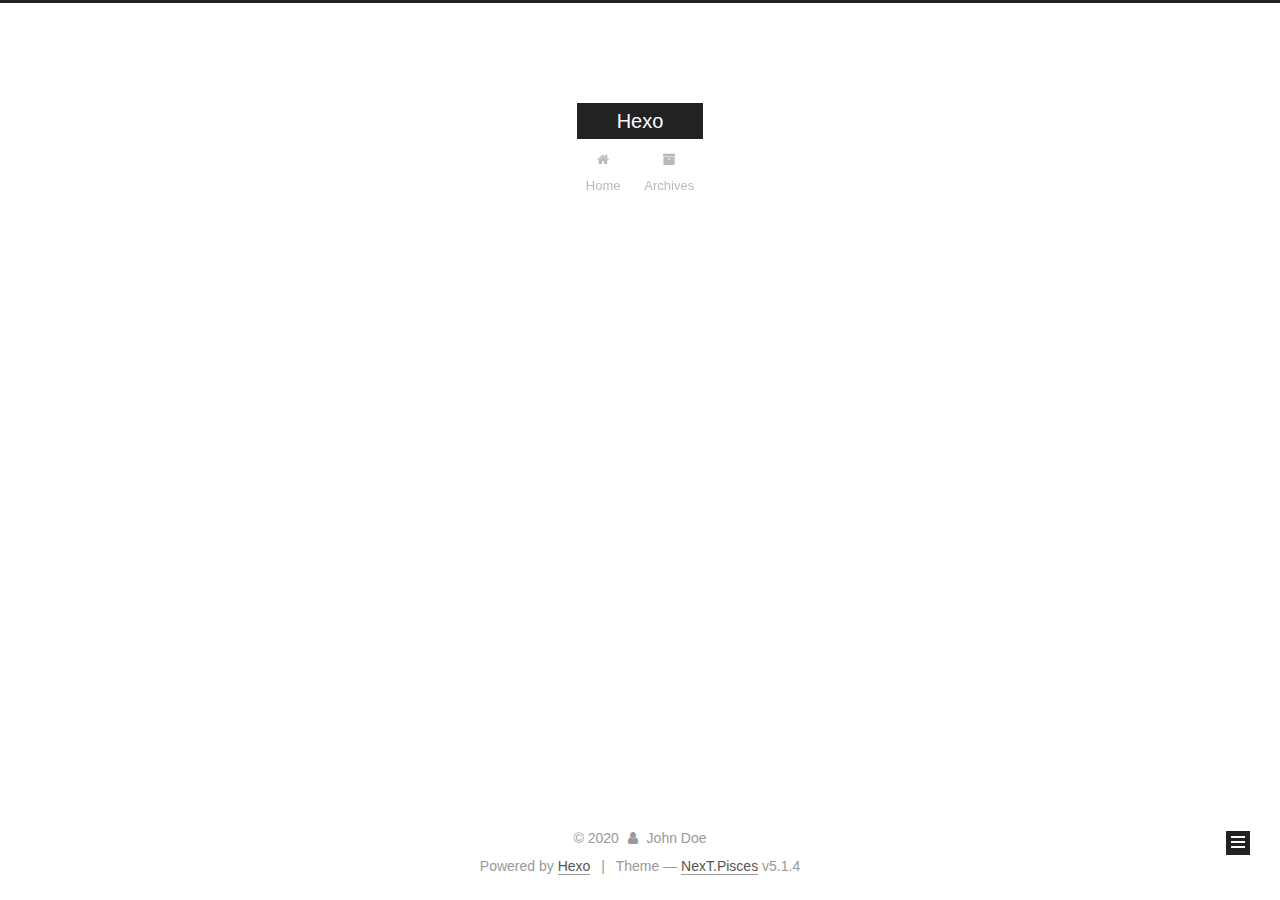
==== commit ecaa021b: "Site updated: 2020-05-03 18:11:42" ====
--- a/archives/index.html
+++ b/archives/index.html
@@ -5,7 +5,7 @@
   
 
 
-<html class="theme-next muse use-motion" lang="en">
+<html class="theme-next pisces use-motion" lang="en">
 <head>
   <meta charset="UTF-8"/>
 <meta http-equiv="X-UA-Compatible" content="IE=edge" />
@@ -93,7 +93,7 @@
   var NexT = window.NexT || {};
   var CONFIG = {
     root: '/',
-    scheme: 'Muse',
+    scheme: 'Pisces',
     version: '5.1.4',
     sidebar: {"position":"left","display":"post","offset":12,"b2t":false,"scrollpercent":false,"onmobile":false},
     fancybox: true,
@@ -227,7 +227,7 @@
         
           
         
-        Um..! 1 post. Keep on posting.
+        Um..! 2 posts in total. Keep on posting.
       </span>
 
       
@@ -241,6 +241,43 @@
           <div class="collection-title">
             <h1 class="archive-year" id="archive-year-2020">2020</h1>
           </div>
+        
+        
+
+        
+
+  <article class="post post-type-normal" itemscope itemtype="http://schema.org/Article">
+    <header class="post-header">
+
+      <h2 class="post-title">
+        
+            <a class="post-title-link" href="/2020/05/03/%E7%BA%AA%E5%BF%B5%E4%B8%80%E4%B8%8B%EF%BC%8C%E7%AC%AC%E4%B8%80%E7%AF%87%E6%96%87%E7%AB%A0/" itemprop="url">
+              
+                <span itemprop="name">纪念一下，第一篇文章</span>
+              
+            </a>
+        
+      </h2>
+
+      <div class="post-meta">
+        <time class="post-time" itemprop="dateCreated"
+              datetime="2020-05-03T18:08:54+08:00"
+              content="2020-05-03" >
+          05-03
+        </time>
+      </div>
+
+    </header>
+  </article>
+
+
+
+      
+
+        
+        
+        
+
         
         
 
@@ -325,7 +362,7 @@
               
                 <a href="/archives/%20%7C%7C%20archive">
               
-                  <span class="site-state-item-count">1</span>
+                  <span class="site-state-item-count">2</span>
                   <span class="site-state-item-name">posts</span>
                 </a>
               </div>
@@ -384,7 +421,7 @@
 
 
 
-  <div class="theme-info">Theme &mdash; <a class="theme-link" target="_blank" href="https://github.com/iissnan/hexo-theme-next">NexT.Muse</a> v5.1.4</div>
+  <div class="theme-info">Theme &mdash; <a class="theme-link" target="_blank" href="https://github.com/iissnan/hexo-theme-next">NexT.Pisces</a> v5.1.4</div>
 
 
 
@@ -484,6 +521,13 @@
   
   
 
+
+  <script type="text/javascript" src="/js/src/affix.js?v=5.1.4"></script>
+
+  <script type="text/javascript" src="/js/src/schemes/pisces.js?v=5.1.4"></script>
+
+
+
   
 
   
